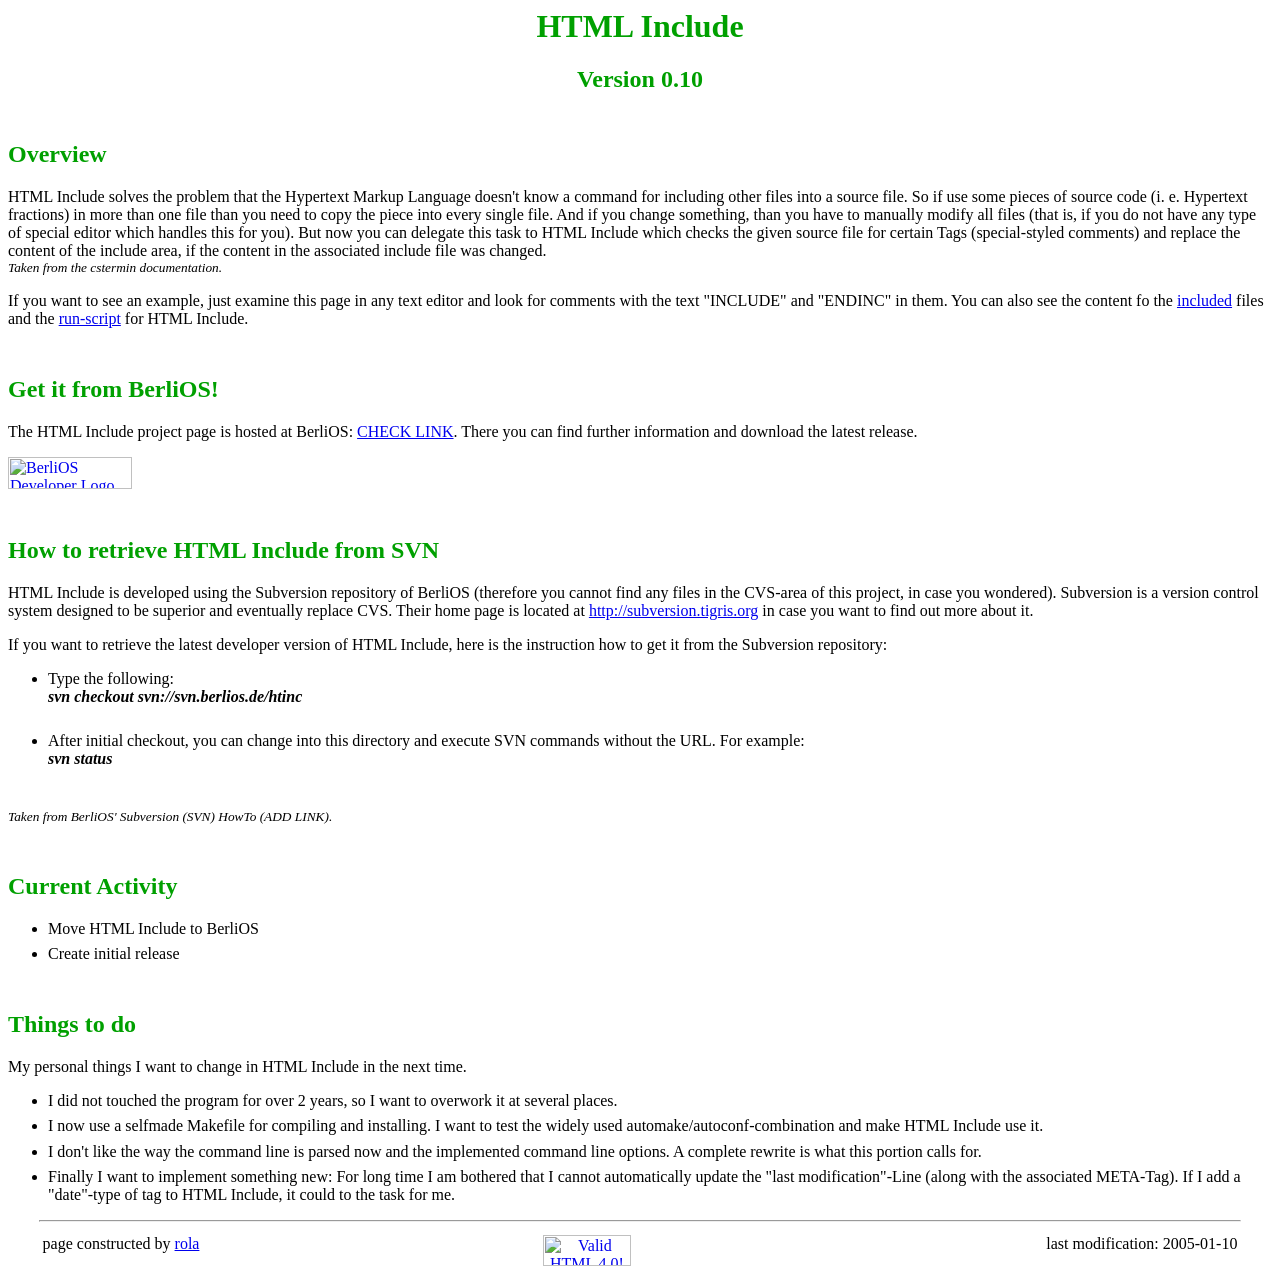
==== trunk/web/index.html @ 440b609b "add: import webpage" ====
<!DOCTYPE HTML PUBLIC "-//W3C//DTD HTML 4.0 Transitional//EN"
"http://www.w3.org/TR/REC-html40/strict.dtd">

<html>
<head>
<!-- META f&uuml;r Suchdienste -->

<meta name="description" content="HTML Include Homepage">
<meta name="author" content="Robert Lange">
<meta name="keywords" content="HTML Include, htinc, include, web development">
<meta name="date" content="2005-01-10">
<!-- META f&uuml;r Browser -->
<!--INCLUDE="browser_metas.inc"-->
<meta http-equiv="content-type" content="text/html; charset=utf-8">
<meta http-equiv="Content-Style-Type" content="text/css">
<link rel=stylesheet type="text/css" href="styles.css">
<!--ENDINC-->

<title>HTML Include
</title>
</head>

<!--INCLUDE="bodytag.inc"-->
<body>
<!--ENDINC-->

<!-- Titel -->
<div style="text-align:center">
<h1>HTML Include</h1>
<h2 style="margin-top:0em;">Version 0.10</h2>
</div>



<h2>Overview</h2>

<p>HTML Include solves the problem that the Hypertext Markup Language doesn't
know a command for including other files into a source file.
So if use some pieces of source code (i. e. Hypertext fractions)
in more than one file than you need to copy the piece into every single file.
And if you change something, than you have to manually modify all files
(that is, if you do not have any type of special editor which handles
this for you).
But now you can delegate this task to HTML Include which checks
the given source file for certain Tags (special-styled comments) and
replace the content of the include area, if the content in the
      associated include file was changed.<br>
<span style="font-size:smaller;font-style:italic">Taken from the
	cstermin documentation.</span></p>

<p>If you want to see an example, just examine this page in any text
      editor and look for comments with the text &quot;INCLUDE&quot; and
      &quot;ENDINC&quot; in them. You can also see the content fo the <a
	href="include/">included</a> files and the <a
	href="run_htinc.sh">run-script</a> for HTML Include.</p>

<h2>Get it from BerliOS!</h2>

<p>
The HTML Include project page is hosted at BerliOS:
<a href="http://developers.berlios.de/projects/htinclude/">
CHECK LINK</a>. There you can find further information and download
      the latest release.</p>

<!--BerliOS Logo-->
<a href="http://developer.berlios.de" title="BerliOS Developer"> <img src="http://developer.berlios.de/bslogo.php?group_id=2797" width="124px" height="32px" border="0" alt="BerliOS Developer Logo"></a>


<h2>How to retrieve HTML Include from SVN</h2>

<p>HTML Include is developed using the Subversion repository of
      BerliOS (therefore you cannot find any files in the CVS-area of
      this project, in case you wondered). Subversion is a version
      control system designed to be superior and eventually replace
      CVS. Their home page is located at
<a href="http://subversion.tigris.org">http://subversion.tigris.org</a>
      in case you want to find out more about it.</p>

<p>If you want to retrieve the latest developer version of HTML
      Include, here is the instruction how to get it from the
      Subversion repository:
<UL>
<LI>Type the following:
<BR><B><I>svn checkout svn://svn.berlios.de/htinc</I></B>
</li>&nbsp;
<LI>After initial checkout, you can change into this directory and execute
SVN commands without the URL. For example:
<BR>
<B><I>svn status</I></B></li>&nbsp;
</UL>
<span style="font-size:smaller;font-style:italic">Taken from
      BerliOS' Subversion (SVN) HowTo (ADD LINK).</span></p>


<h2>Current Activity</h2>

<ul>
      <li>Move HTML Include to BerliOS</li>
      <li>Create initial release</li>
</ul>

<h2>Things to do</h2>
<p>My personal things I want to change in HTML Include in the next
      time.</p>

<ul>
<li>I did not touched the program for over 2 years, so I want to overwork
	it at several places.</li>
<li>I now use a selfmade Makefile for compiling and
	installing. I want to test the widely used
	automake/autoconf-combination and make HTML Include use it. </li>
<li>I don't like the way the command line is parsed now and the
	implemented command line options. A complete rewrite is what
	this portion calls for.</li>
<li>Finally I want to implement something new: For long time I am
	bothered that I cannot automatically update the &quot;last
	modification&quot;-Line (along with the associated
	META-Tag). If I add a &quot;date&quot;-type of tag to HTML
	Include, it could to the task for me.
</li>
</ul>



<!-- Footer: Ende und Autor -->
<div style="margin-top:1em">
<!--INCLUDE="sepline.inc"-->
<hr width="95%" align=center style="margin-bottom:10px;">
<!--ENDINC-->
<table align=center width="95%">
  <tr valign=top>
    <td align=left>page constructed by <a href="mailto:robert.lange@s1999.tu-chemnitz.de">rola</a></td>
    <td align=center width=100>
	      <a href="http://validator.w3.org/check?uri=http%3A%2F%2Fcstermin.berlios.de"><img style="border-width:0"
          src="http://www.w3.org/Icons/valid-html40"
          alt="Valid HTML 4.0!" height="31" width="88"></a>
    </td>
    <td align=right>last modification: 2005-01-10</td>
  </tr>
</table></div>

</body>
</html>
---- trunk/web/styles.css ----
/* h1,h2,h3 {color:#ff0000;}  */             /* Farben der �berschrift */
h1,h2,h3 {color:#00A000;}              /* �berschriften */
h2 {margin-top:2em;}
span.tblct {color:#FF66FF;font-style:italic;font-size:105%;}       /* Tabellen�ber/Unterschriften */
         /* unteren Ramen */
td.subram {border-bottom-width:2px;border-bottom-style:solid;border-color:#FFFFFF;padding-bottom:10px;}
div.nabs {margin-bottom:2mm;}                                        /* neuer Absatz */
/* ul {position:relative;top:-1.5ex;} */
       /* Aufz�hlungslisten */
li {margin-bottom:1ex;}  /* Listelemente */
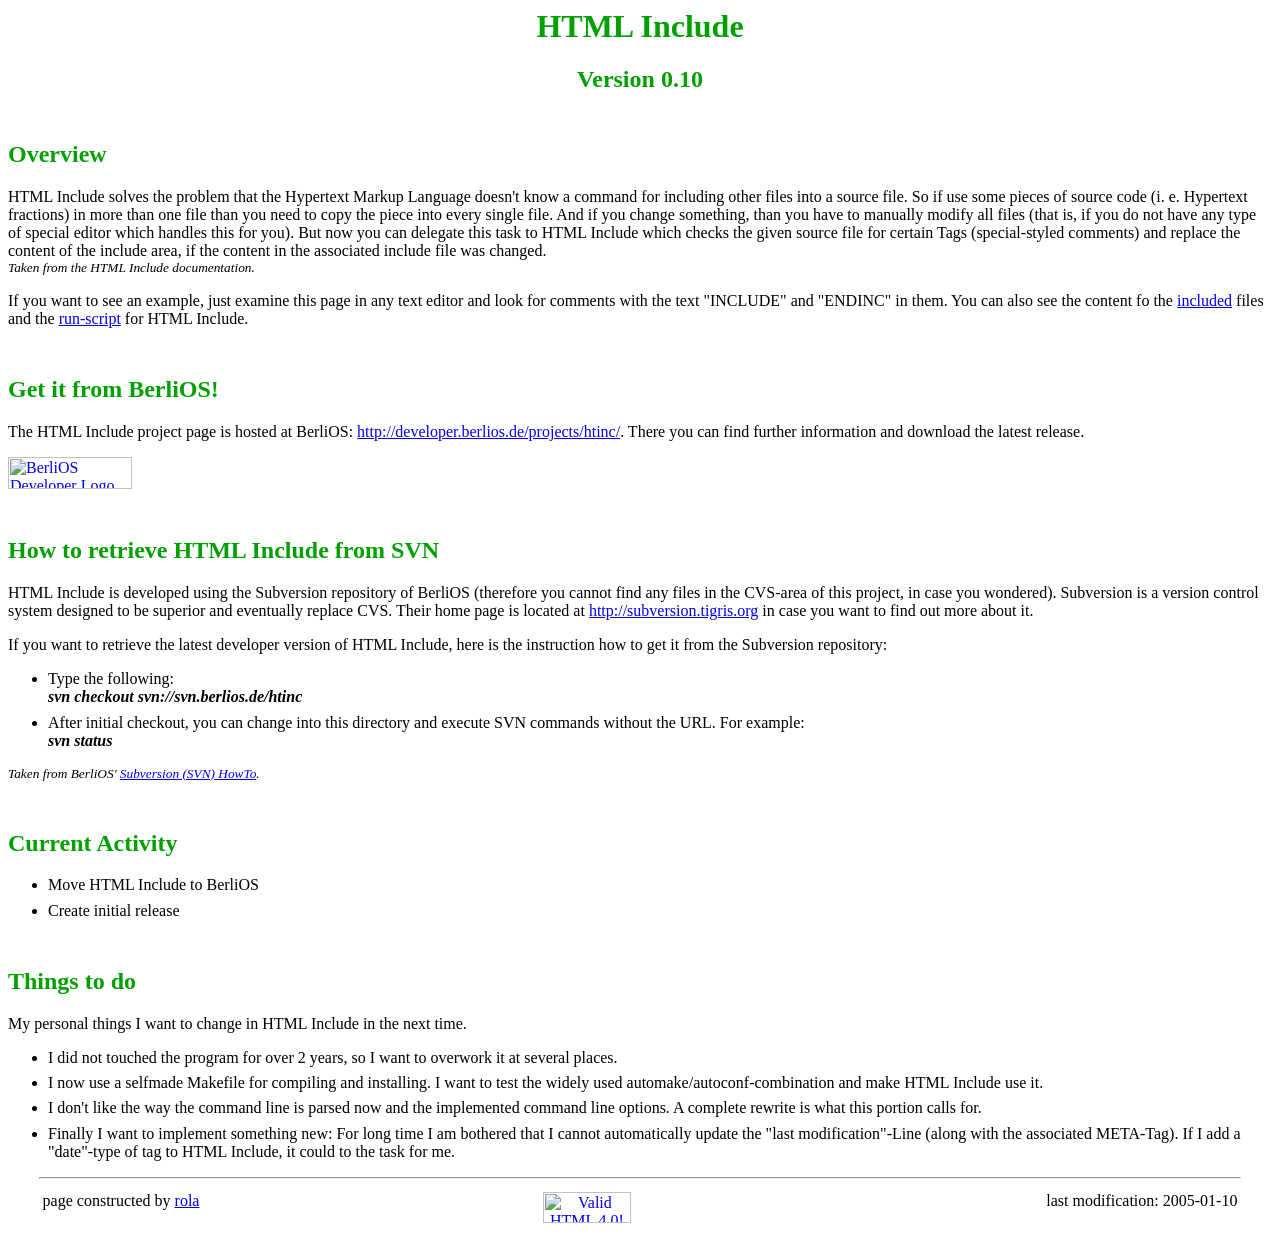
==== commit 72cbe794: "fix: number of corrections and invalid HTML" ====
--- a/trunk/web/index.html
+++ b/trunk/web/index.html
@@ -46,7 +46,7 @@
 replace the content of the include area, if the content in the
       associated include file was changed.<br>
 <span style="font-size:smaller;font-style:italic">Taken from the
-	cstermin documentation.</span></p>
+	HTML Include documentation.</span></p>
 
 <p>If you want to see an example, just examine this page in any text
       editor and look for comments with the text &quot;INCLUDE&quot; and
@@ -58,8 +58,9 @@
 
 <p>
 The HTML Include project page is hosted at BerliOS:
-<a href="http://developers.berlios.de/projects/htinclude/">
-CHECK LINK</a>. There you can find further information and download
+<a href="http://developer.berlios.de/projects/htinc/">
+http://developer.berlios.de/projects/htinc/</a>.
+There you can find further information and download
       the latest release.</p>
 
 <!--BerliOS Logo-->
@@ -78,18 +79,18 @@
 
 <p>If you want to retrieve the latest developer version of HTML
       Include, here is the instruction how to get it from the
-      Subversion repository:
+      Subversion repository:</p>
 <UL>
 <LI>Type the following:
 <BR><B><I>svn checkout svn://svn.berlios.de/htinc</I></B>
-</li>&nbsp;
+</li>
 <LI>After initial checkout, you can change into this directory and execute
 SVN commands without the URL. For example:
 <BR>
-<B><I>svn status</I></B></li>&nbsp;
+<B><I>svn status</I></B></li>
 </UL>
 <span style="font-size:smaller;font-style:italic">Taken from
-      BerliOS' Subversion (SVN) HowTo (ADD LINK).</span></p>
+      BerliOS' <a href="https://developer.berlios.de/docman/display_doc.php?docid=394&amp;group_id=2">Subversion (SVN) HowTo</a>.</span>
 
 
 <h2>Current Activity</h2>
@@ -131,7 +132,7 @@
   <tr valign=top>
     <td align=left>page constructed by <a href="mailto:robert.lange@s1999.tu-chemnitz.de">rola</a></td>
     <td align=center width=100>
-	      <a href="http://validator.w3.org/check?uri=http%3A%2F%2Fcstermin.berlios.de"><img style="border-width:0"
+	      <a href="http://validator.w3.org/check?uri=http%3A%2F%2Fhtinc.berlios.de"><img style="border-width:0"
           src="http://www.w3.org/Icons/valid-html40"
           alt="Valid HTML 4.0!" height="31" width="88"></a>
     </td>
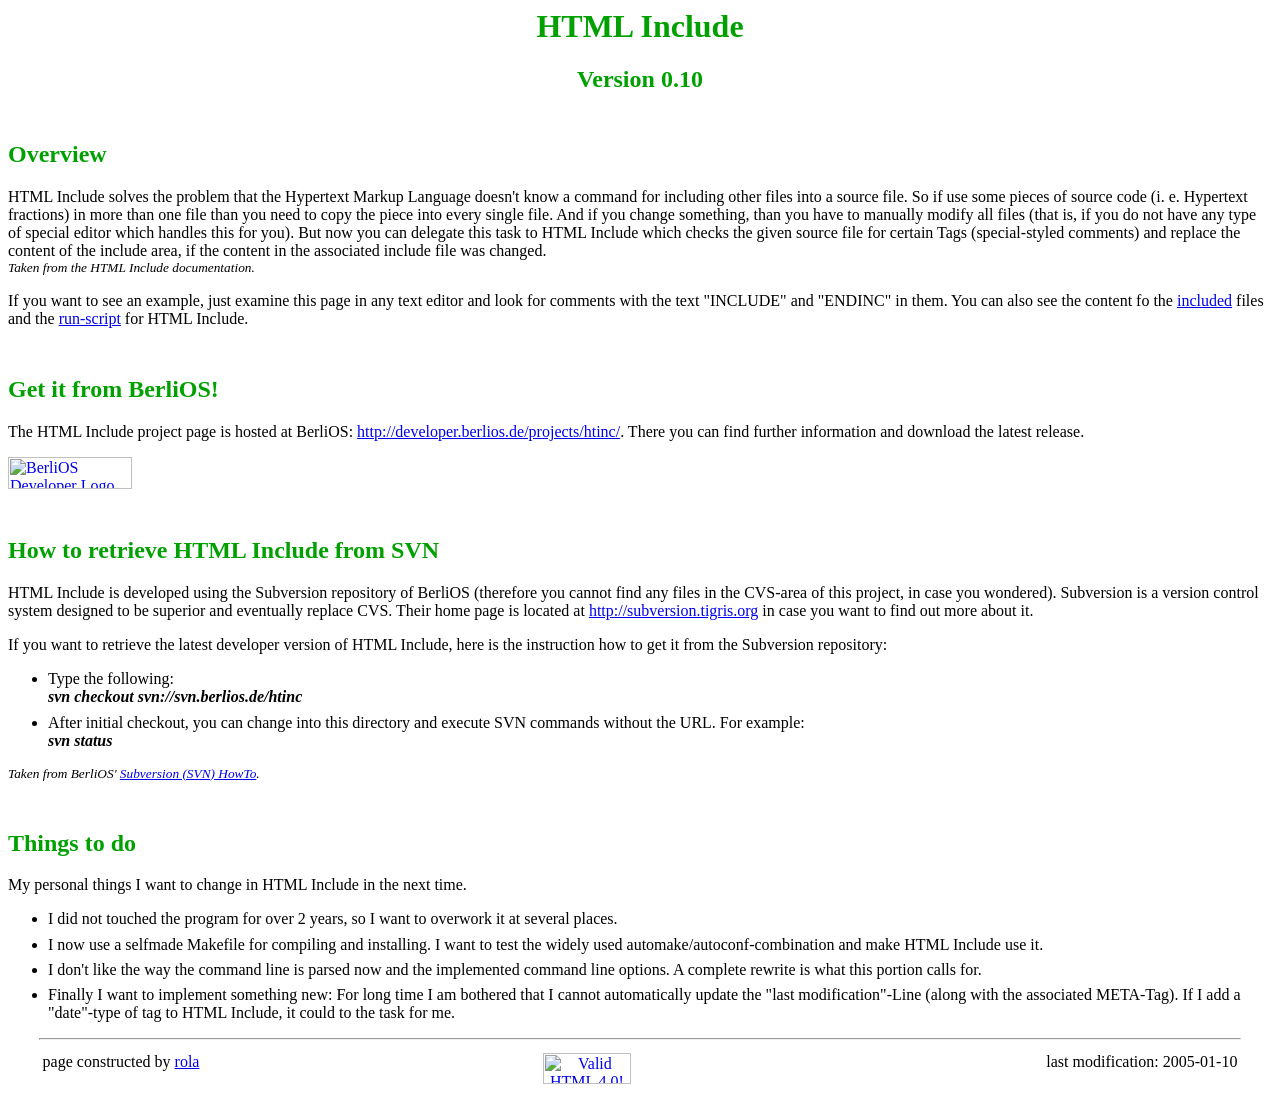
==== commit 86ab12ca: "mod: uncommented "current activity" field" ====
--- a/trunk/web/index.html
+++ b/trunk/web/index.html
@@ -93,12 +93,12 @@
       BerliOS' <a href="https://developer.berlios.de/docman/display_doc.php?docid=394&amp;group_id=2">Subversion (SVN) HowTo</a>.</span>
 
 
+<!--
 <h2>Current Activity</h2>
-
 <ul>
-      <li>Move HTML Include to BerliOS</li>
       <li>Create initial release</li>
 </ul>
+//-->
 
 <h2>Things to do</h2>
 <p>My personal things I want to change in HTML Include in the next
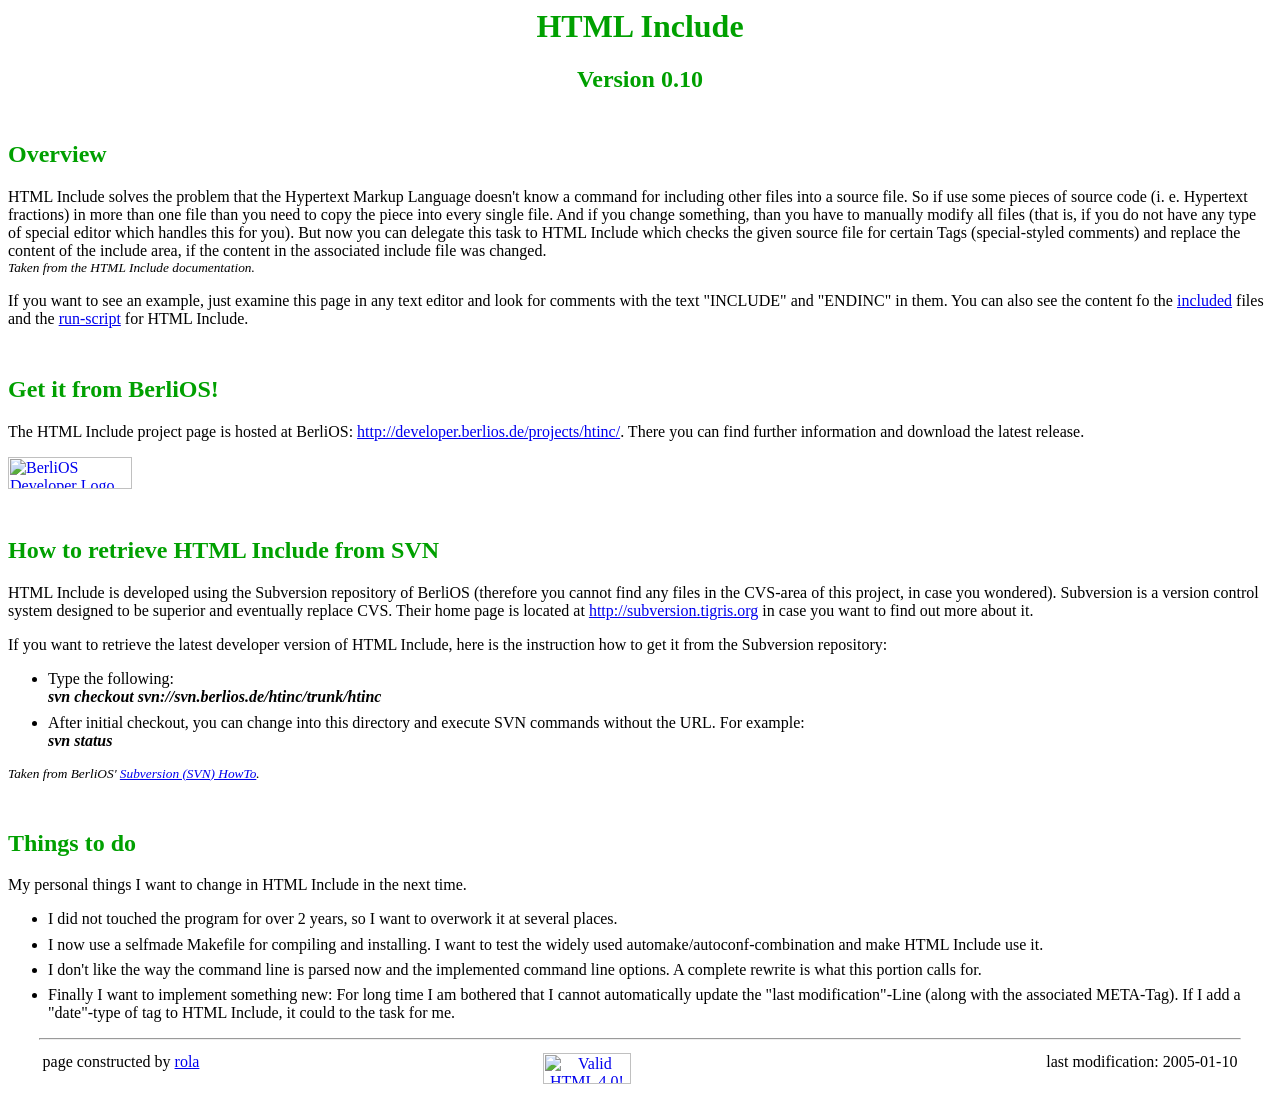
==== commit 883a9923: "mod: display path to trunk of htinc for public checkout" ====
--- a/trunk/web/index.html
+++ b/trunk/web/index.html
@@ -82,7 +82,7 @@
       Subversion repository:</p>
 <UL>
 <LI>Type the following:
-<BR><B><I>svn checkout svn://svn.berlios.de/htinc</I></B>
+<BR><B><I>svn checkout svn://svn.berlios.de/htinc/trunk/htinc</I></B>
 </li>
 <LI>After initial checkout, you can change into this directory and execute
 SVN commands without the URL. For example:
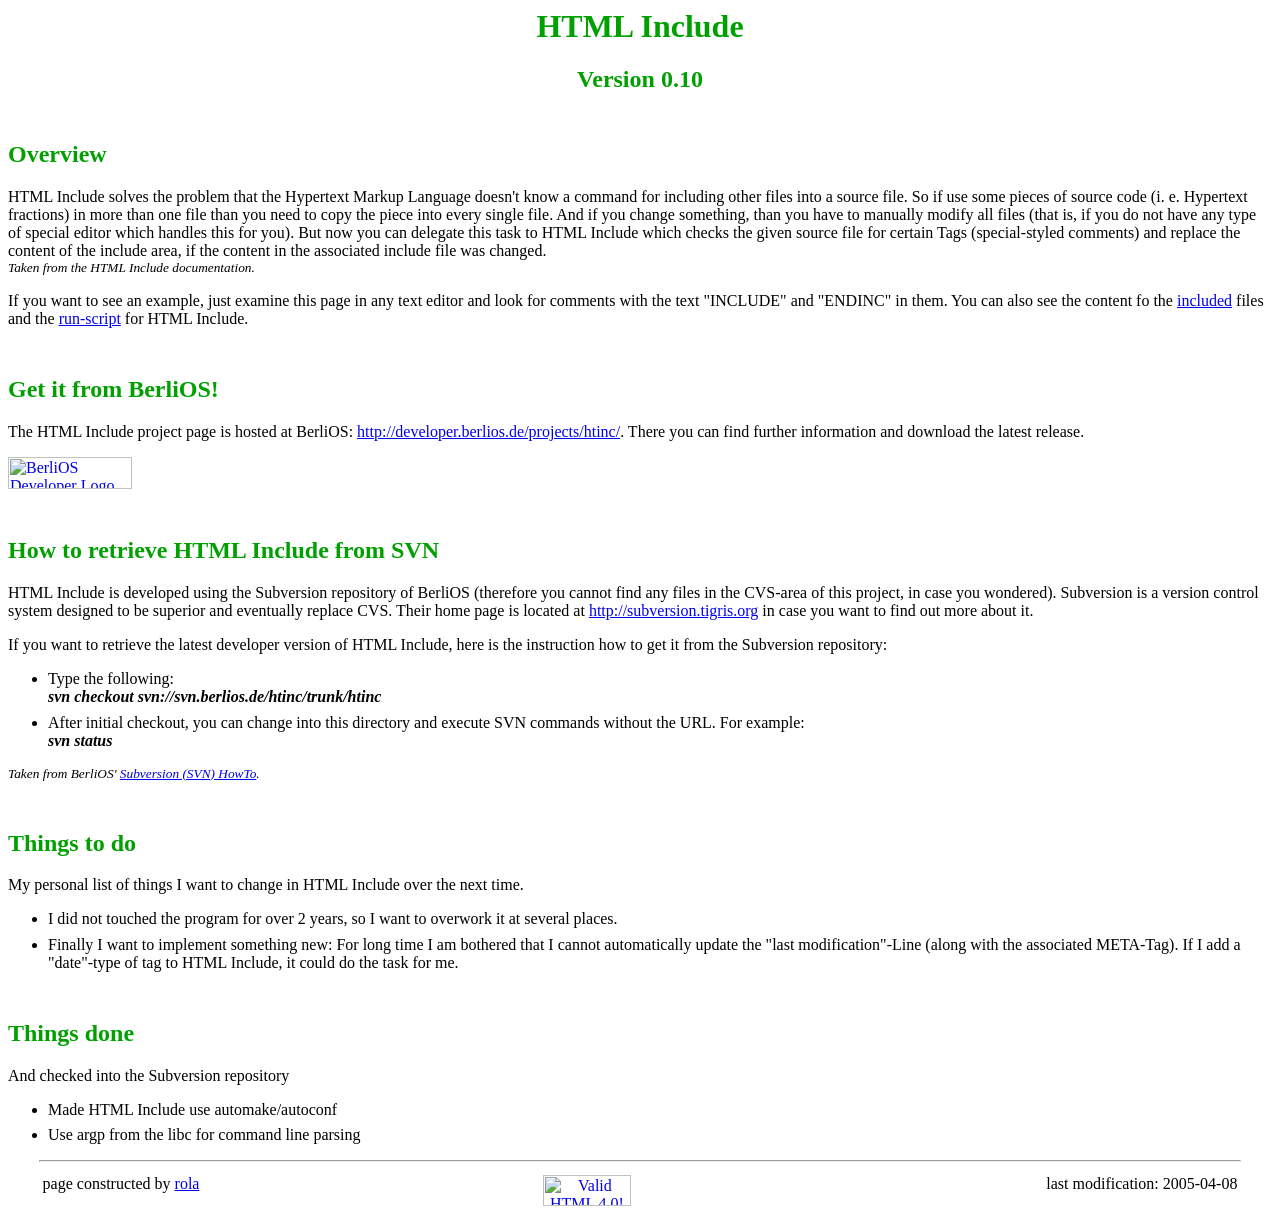
==== commit 3b8481a6: "mod: updated ToDo-List and moved done points to 'Done'-List" ====
--- a/trunk/web/index.html
+++ b/trunk/web/index.html
@@ -8,7 +8,7 @@
 <meta name="description" content="HTML Include Homepage">
 <meta name="author" content="Robert Lange">
 <meta name="keywords" content="HTML Include, htinc, include, web development">
-<meta name="date" content="2005-01-10">
+<meta name="date" content="2005-04-08">
 <!-- META f&uuml;r Browser -->
 <!--INCLUDE="browser_metas.inc"-->
 <meta http-equiv="content-type" content="text/html; charset=utf-8">
@@ -101,26 +101,26 @@
 //-->
 
 <h2>Things to do</h2>
-<p>My personal things I want to change in HTML Include in the next
+<p>My personal list of things I want to change in HTML Include over the next
       time.</p>
 
 <ul>
 <li>I did not touched the program for over 2 years, so I want to overwork
 	it at several places.</li>
-<li>I now use a selfmade Makefile for compiling and
-	installing. I want to test the widely used
-	automake/autoconf-combination and make HTML Include use it. </li>
-<li>I don't like the way the command line is parsed now and the
-	implemented command line options. A complete rewrite is what
-	this portion calls for.</li>
 <li>Finally I want to implement something new: For long time I am
 	bothered that I cannot automatically update the &quot;last
 	modification&quot;-Line (along with the associated
 	META-Tag). If I add a &quot;date&quot;-type of tag to HTML
-	Include, it could to the task for me.
+	Include, it could do the task for me.
 </li>
 </ul>
 
+<h2>Things done</h2>
+<p>And checked into the Subversion repository</p>
+<ul>
+<li>Made HTML Include use automake/autoconf</li>
+<li>Use argp from the libc for command line parsing</li>
+</ul>
 
 
 <!-- Footer: Ende und Autor -->
@@ -136,7 +136,7 @@
           src="http://www.w3.org/Icons/valid-html40"
           alt="Valid HTML 4.0!" height="31" width="88"></a>
     </td>
-    <td align=right>last modification: 2005-01-10</td>
+    <td align=right>last modification: 2005-04-08</td>
   </tr>
 </table></div>
 
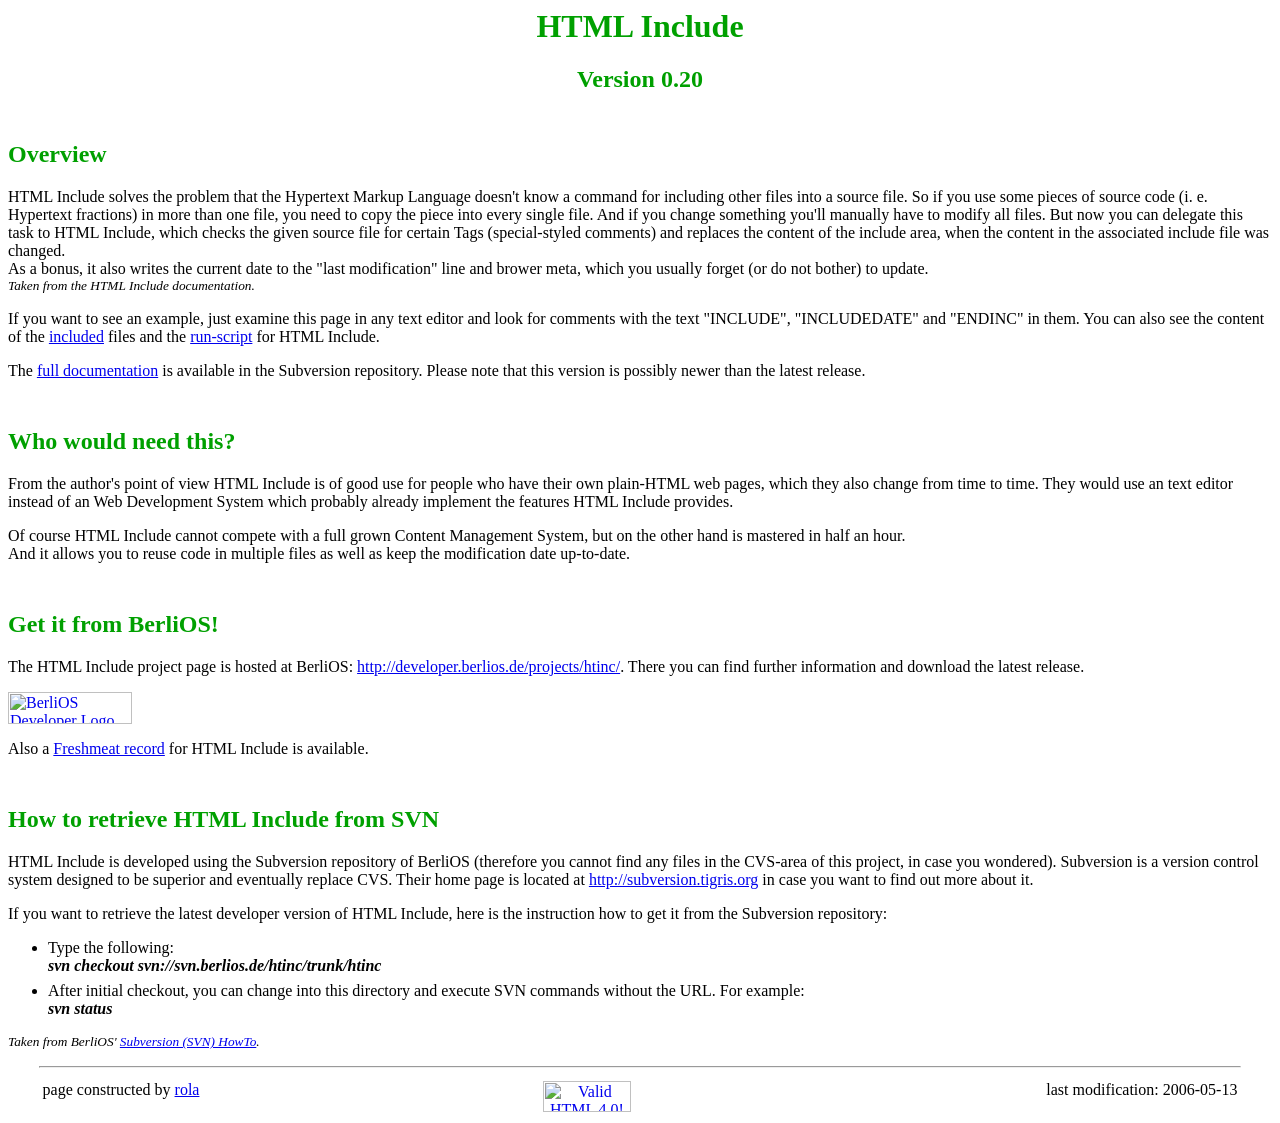
==== commit 13619e47: "mod: update web page to 0.20" ====
--- a/trunk/web/index.html
+++ b/trunk/web/index.html
@@ -8,7 +8,7 @@
 <meta name="description" content="HTML Include Homepage">
 <meta name="author" content="Robert Lange">
 <meta name="keywords" content="HTML Include, htinc, include, web development">
-<meta name="date" content="2005-04-08">
+<meta name="date" content="2006-05-13">
 <!-- META f&uuml;r Browser -->
 <!--INCLUDE="browser_metas.inc"-->
 <meta http-equiv="content-type" content="text/html; charset=utf-8">
@@ -20,14 +20,13 @@
 </title>
 </head>
 
-<!--INCLUDE="bodytag.inc"-->
-<body>
+<!--INCLUDE="bodytag.inc"--><body>
 <!--ENDINC-->
 
 <!-- Titel -->
 <div style="text-align:center">
 <h1>HTML Include</h1>
-<h2 style="margin-top:0em;">Version 0.10</h2>
+<h2 style="margin-top:0em;">Version 0.20</h2>
 </div>
 
 
@@ -36,23 +35,44 @@
 
 <p>HTML Include solves the problem that the Hypertext Markup Language doesn't
 know a command for including other files into a source file.
-So if use some pieces of source code (i. e. Hypertext fractions)
-in more than one file than you need to copy the piece into every single file.
-And if you change something, than you have to manually modify all files
-(that is, if you do not have any type of special editor which handles
-this for you).
-But now you can delegate this task to HTML Include which checks
+So if you use some pieces of source code (i. e. Hypertext fractions) in
+more than one file, you need to copy the piece into every single file.
+And if you change something you'll manually have to modify all files.
+But now you can delegate this task to HTML Include, which checks
 the given source file for certain Tags (special-styled comments) and
-replace the content of the include area, if the content in the
-      associated include file was changed.<br>
-<span style="font-size:smaller;font-style:italic">Taken from the
+replaces the content of the include area, when the content in the
+associated include file was changed.<br>
+As a bonus, it also writes the current date to the "last
+modification" line and brower meta, which you usually forget
+(or do not bother) to update.<br>
+<span class="citesrc">Taken from the
 	HTML Include documentation.</span></p>
 
 <p>If you want to see an example, just examine this page in any text
-      editor and look for comments with the text &quot;INCLUDE&quot; and
-      &quot;ENDINC&quot; in them. You can also see the content fo the <a
+      editor and look for comments with the text &quot;INCLUDE&quot;,
+      &quot;INCLUDEDATE&quot; and
+      &quot;ENDINC&quot; in them. You can also see the content of the <a
 	href="include/">included</a> files and the <a
 	href="run_htinc.sh">run-script</a> for HTML Include.</p>
+
+<p>The <a href="http://svn.berlios.de/svnroot/repos/htinc/trunk/htinc/doc/htinc.txt">full documentation</a>
+is available in the Subversion repository. Please note that this version is possibly
+newer than the latest release.</p>
+
+<h2>Who would need this?</h2>
+
+<p>From the author's point of view HTML Include is of good use for people
+who have their own plain-HTML web pages, which they also change from
+time to time. They would use an text editor instead of an Web
+Development System which probably already implement the features
+HTML Include provides.
+
+<p>Of course HTML Include cannot compete with a full
+grown Content Management System, but on the other hand is mastered
+in half an hour.<br>
+And it allows you to reuse code in multiple files as well as
+keep the modification date up-to-date.</p>
+
 
 <h2>Get it from BerliOS!</h2>
 
@@ -66,6 +86,8 @@
 <!--BerliOS Logo-->
 <a href="http://developer.berlios.de" title="BerliOS Developer"> <img src="http://developer.berlios.de/bslogo.php?group_id=2797" width="124px" height="32px" border="0" alt="BerliOS Developer Logo"></a>
 
+<p>Also a <a href="http://freshmeat.net/projects/htinc/">Freshmeat record</a>
+for HTML Include is available.</p>
 
 <h2>How to retrieve HTML Include from SVN</h2>
 
@@ -89,44 +111,13 @@
 <BR>
 <B><I>svn status</I></B></li>
 </UL>
-<span style="font-size:smaller;font-style:italic">Taken from
-      BerliOS' <a href="https://developer.berlios.de/docman/display_doc.php?docid=394&amp;group_id=2">Subversion (SVN) HowTo</a>.</span>
-
-
-<!--
-<h2>Current Activity</h2>
-<ul>
-      <li>Create initial release</li>
-</ul>
-//-->
-
-<h2>Things to do</h2>
-<p>My personal list of things I want to change in HTML Include over the next
-      time.</p>
-
-<ul>
-<li>I did not touched the program for over 2 years, so I want to overwork
-	it at several places.</li>
-<li>Finally I want to implement something new: For long time I am
-	bothered that I cannot automatically update the &quot;last
-	modification&quot;-Line (along with the associated
-	META-Tag). If I add a &quot;date&quot;-type of tag to HTML
-	Include, it could do the task for me.
-</li>
-</ul>
-
-<h2>Things done</h2>
-<p>And checked into the Subversion repository</p>
-<ul>
-<li>Made HTML Include use automake/autoconf</li>
-<li>Use argp from the libc for command line parsing</li>
-</ul>
+<span class="citesrc">Taken from
+      BerliOS' <a href="http://developer.berlios.de/docman/display_doc.php?docid=394&amp;group_id=2">Subversion (SVN) HowTo</a>.</span>
 
 
 <!-- Footer: Ende und Autor -->
 <div style="margin-top:1em">
-<!--INCLUDE="sepline.inc"-->
-<hr width="95%" align=center style="margin-bottom:10px;">
+<!--INCLUDE="sepline.inc"--><hr width="95%" align=center style="margin-bottom:10px;">
 <!--ENDINC-->
 <table align=center width="95%">
   <tr valign=top>
@@ -136,7 +127,7 @@
           src="http://www.w3.org/Icons/valid-html40"
           alt="Valid HTML 4.0!" height="31" width="88"></a>
     </td>
-    <td align=right>last modification: 2005-04-08</td>
+    <td align=right>last modification: <!--INCLUDEDATE-->2006-05-13<!--ENDINC--></td>
   </tr>
 </table></div>
 
--- a/trunk/web/styles.css
+++ b/trunk/web/styles.css
@@ -5,6 +5,7 @@
          /* unteren Ramen */
 td.subram {border-bottom-width:2px;border-bottom-style:solid;border-color:#FFFFFF;padding-bottom:10px;}
 div.nabs {margin-bottom:2mm;}                                        /* neuer Absatz */
+span.citesrc {font-size:smaller;font-style:italic;}  /* Citation Sources */
 /* ul {position:relative;top:-1.5ex;} */
        /* Aufz�hlungslisten */
 li {margin-bottom:1ex;}  /* Listelemente */
